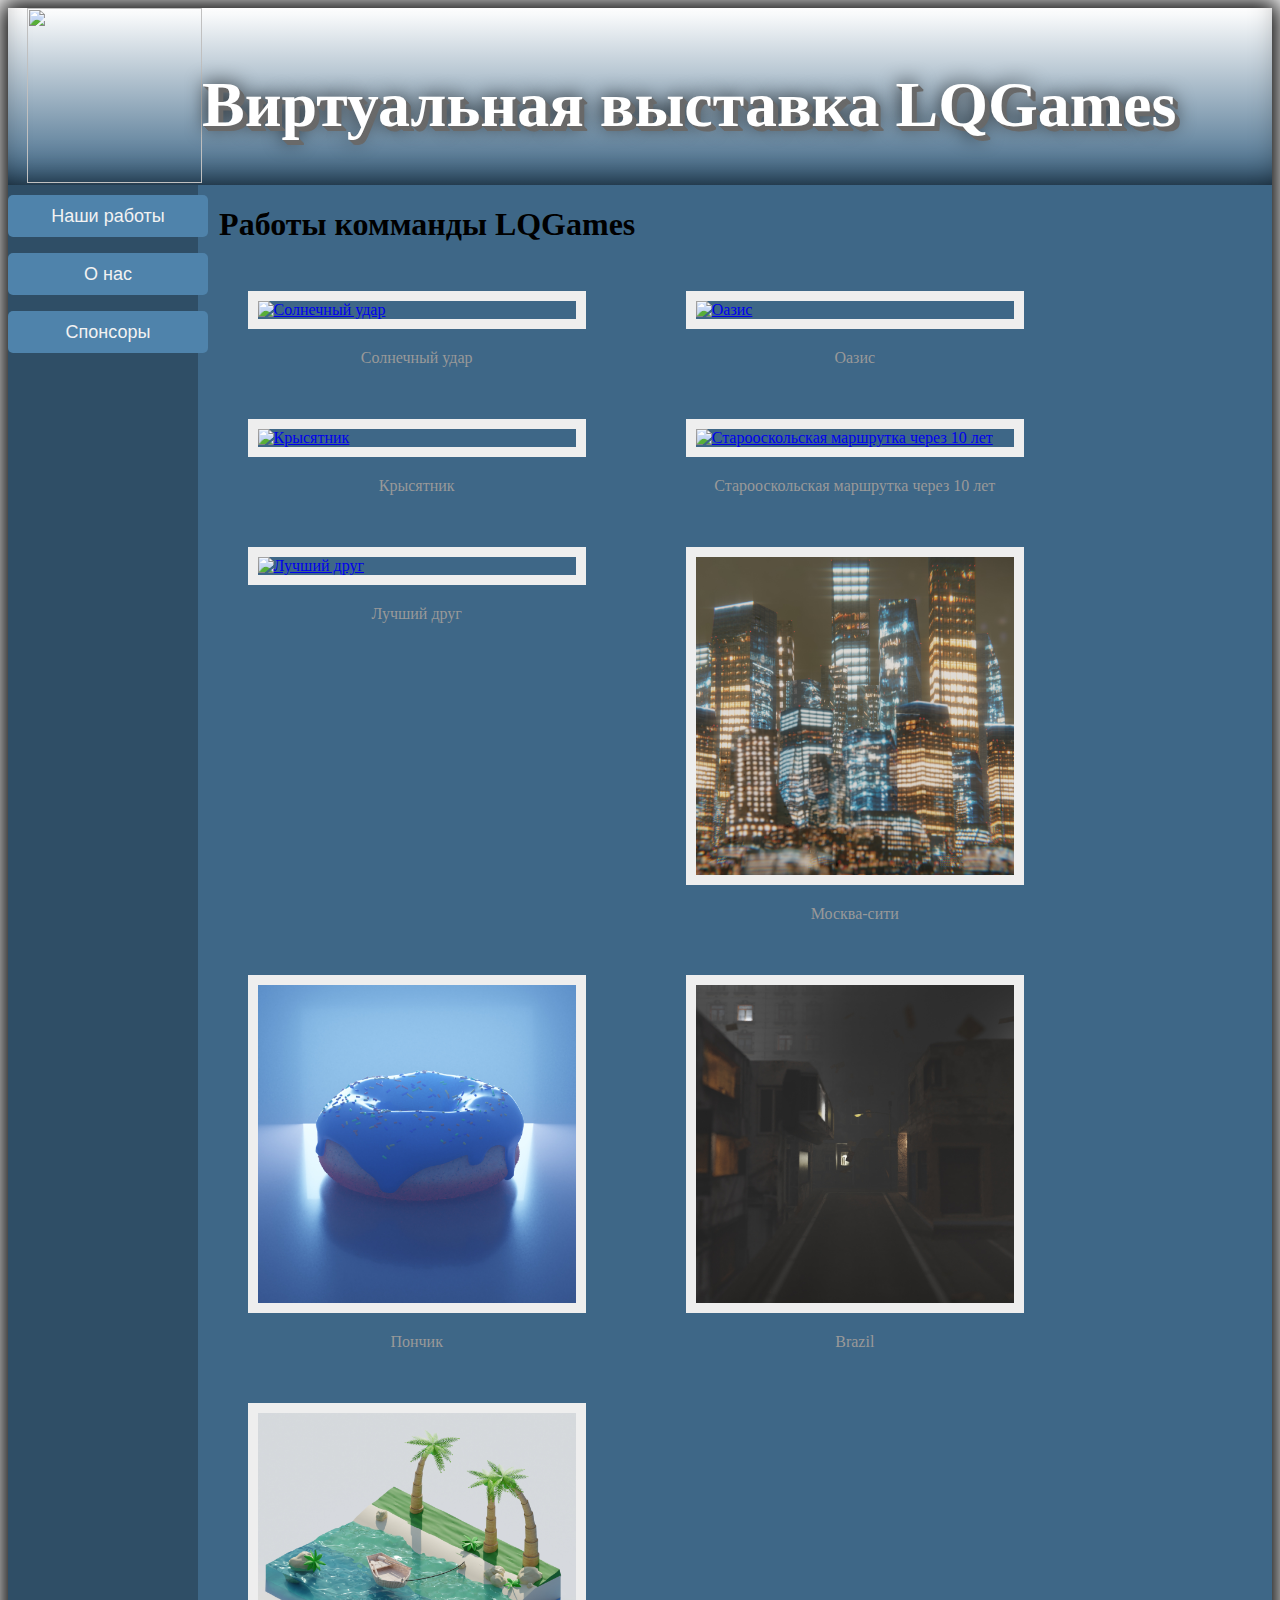
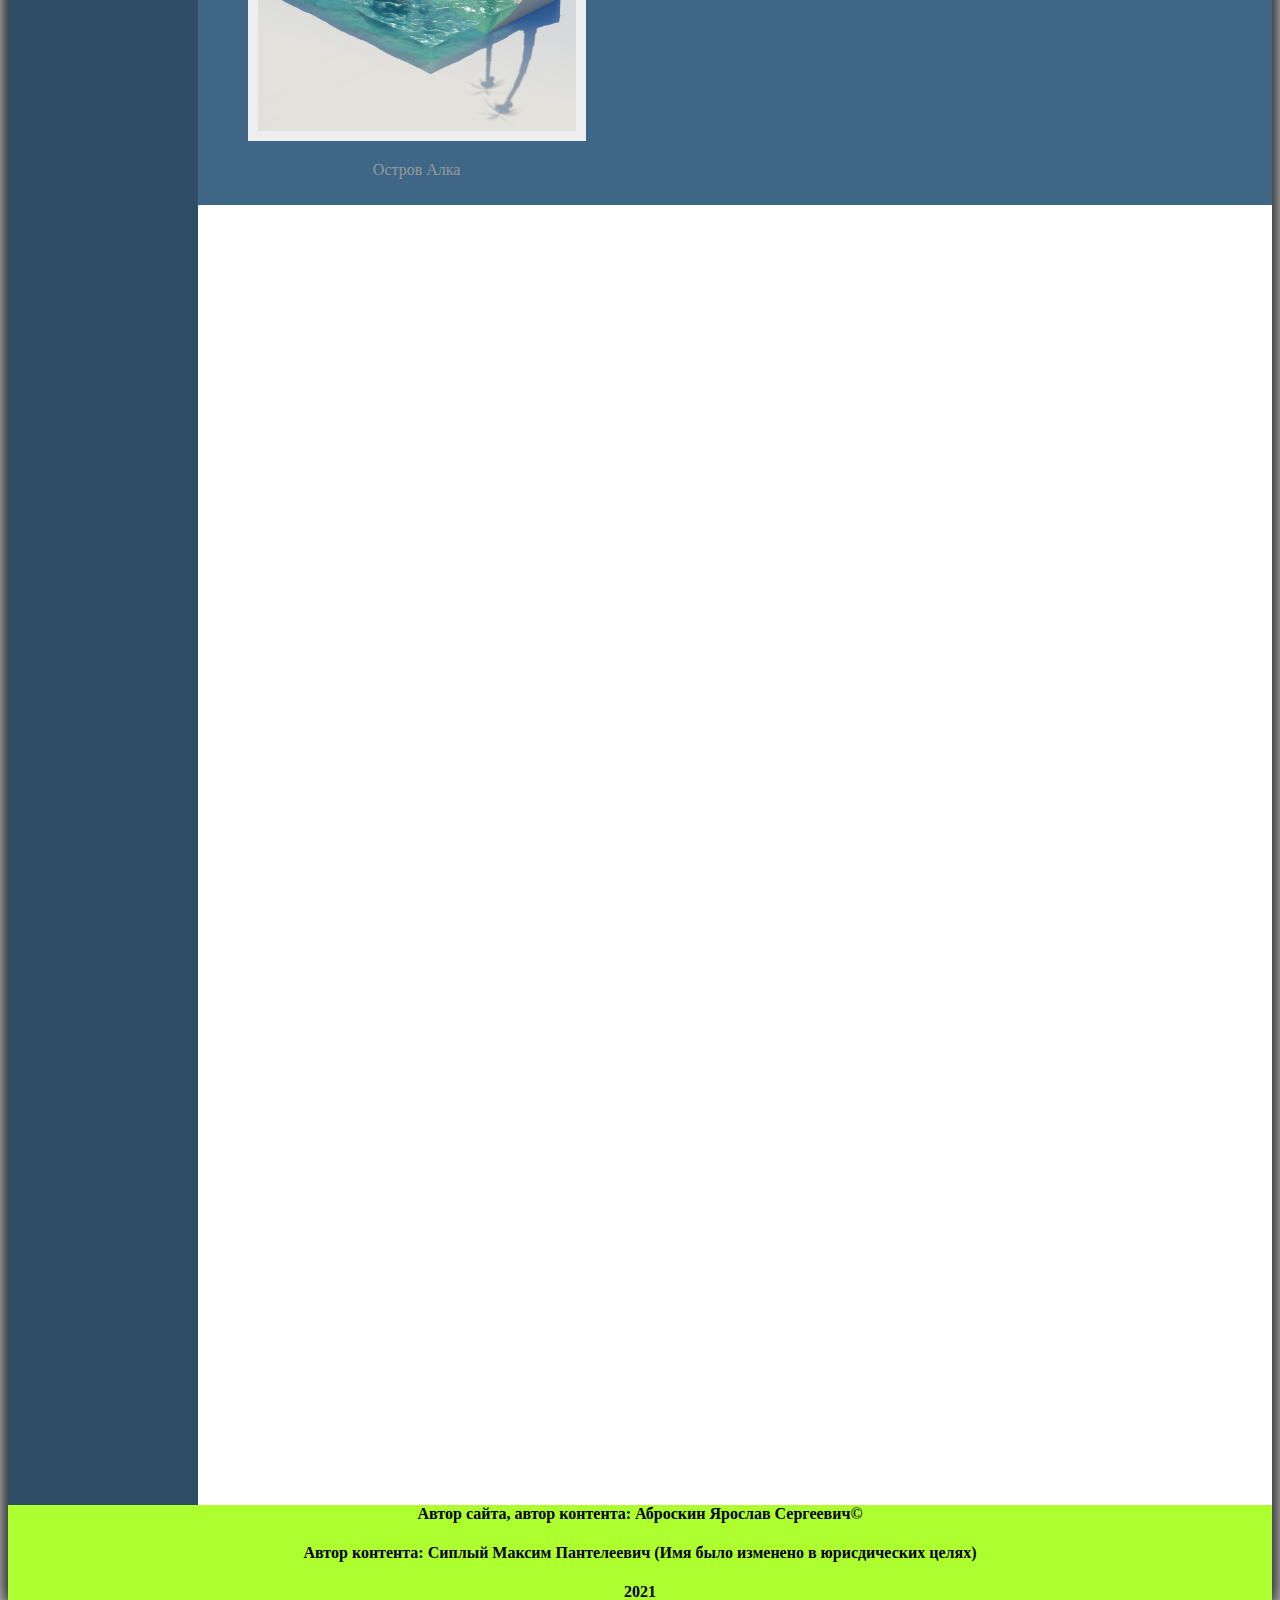
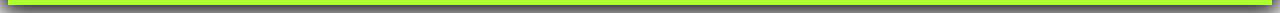
==== index.html @ d920711d "Add files via upload" ====
﻿<HTML>
<HEAD> 
<TITLE>Виртуальная выставка LQGames</TITLE>
<link rel="stylesheet" href="style.css" type="text/css" />
<meta http-equiv="Content-Type" content="text/html; charset=utf-8">
</HEAD>
	<BODY>
<div id = "wrap" style = "box-shadow: 0px 0px 24px 7px #000000;">
<!------ Aa?oooea ------>
<div class="header">
	<div class="col-md-2" style="margin-left: 1.5%;display: inline-flex;">
	<img width="175px" height="175px" src="img/Logo.png">
	<h1 id="Zag">ㅤㅤㅤㅤВиртуальная выставка LQGames</h1>
</div>
		</div>
<!------ Eaaay eieiiea ------>
<div id = "left2">
	<form action="index.html">
	<button>Наши работы</button> </form>
	<form action="index1.html">
	<button>О нас</button> </form>
	<form action="index2.html">
	<button>Спонсоры</button> </form>

	
</div>
<div id = "content">
	
	<!------ Ea?oeiee ------>
<div class="container">
        
            <h1 style = "margin-left: 2%;">Работы комманды LQGames</h1>

            <div id="gallery">

                <figure class="photo">
                    <a href="Cucumber.html"><img src="img/Огурец-.jpg" alt="Солнечный удар" /></a>
                    <figcaption>Солнечный удар</figcaption>
                </figure>

                <figure class="photo">
                    <a href="room.html"><img src="img/Комната-.jpg" alt="Оазис" /></a>
                    <figcaption>Оазис</figcaption>
                </figure>

                <figure class="photo">
                    <a href="Rats.html"><img src="img/Крысятник-.jpg" alt="Крысятник" /></a>
                    <figcaption>Крысятник</figcaption>
                </figure>

                <figure class="photo">
                    <a href="Lada.html"><img src="img/Лада-.jpg" alt="Старооскольская маршрутка через 10 лет" /></a>
                    <figcaption>Старооскольская маршрутка через 10 лет</figcaption>
                </figure>

                <figure class="photo">
                    <a href="Friend.html"><img src="img/Друг-.jpg" alt="Лучший друг" /></a>
                    <figcaption>Лучший друг</figcaption>
                </figure>

                <figure class="photo">
                    <a href="City.html"><img src="img/Город-.jpg" alt="Москва-сити" /></a>
                    <figcaption>Москва-сити</figcaption>
                </figure>

                <figure class="photo">
                    <a href="Donut.html"><img src="img/Пончик-.jpg" alt="Пончик" /></a>
                    <figcaption>Пончик</figcaption>
                </figure>

                <figure class="photo">
                    <a href="BadCity.html"><img src="img/ГородГавно-.jpg" alt="Welcome to Brazil" /></a>
                    <figcaption>Brazil</figcaption>
                </figure>

                <figure class="photo">
                    <a href="Island.html"><img src="img/Остров-.jpg" alt="Остров Алка" /></a>
                    <figcaption>Остров Алка</figcaption>
                </figure>

            </div>
        </div>
<!------ Iiaaae ------>


</div>
<div id = "footer">
	<p><h4 style="font-family:srt;">Автор сайта, автор контента: Аброскин Ярослав Сергеевич©</h4></p>
	<p><h4 style="font-family:srt;">Автор контента: Сиплый Максим Пантелеевич (Имя было изменено в юрисдических целях)</h4></p>
	<p><h4 style="font-family:srt;">2021</h4></p>
</div>
        </BODY>
</HTML>
---- style.css ----
@font-face {
    font-family: srt; /* Гарнитура шрифта */
    src: url(Srt.ttf); /* Путь к файлу со шрифтом */
   }

.header {
	background-position: top;
	background-size: cover;
	height: 177px;
	font-size: 0.8em;
	margin-left: 0px;
	margin-right: 0px;
	min-width: 900px;
	background: linear-gradient(to top, #3e6787, white);
	box-shadow: 0px -20px 40px -24px #000000 inset;
}

h2{
	font-size: 180%;
	color: #00Fa9A;
	text-shadow: 0 0 20px cyan;
	text-align: center;
}

#Zag{
	padding-top: 10px;
	text-shadow: DimGray 1px 1px 0, DimGray 2px 2px 0, 
                DimGray 3px 3px 0, DimGray 4px 4px 0, 
                DimGray 5px 5px 0, 0 0 20px black;
				
	font-family: srt;
	font-size: 500%;
	color: white;
	text-align: center;
}

#h1 {
	color: #00Fa9A;
	text-align: center;
	text-shadow: 0 0 20px cyan;
}

p {
	text-align: left;
}

#wrap { 
	width:auto; 
	min-height:100%; 
	margin:0 auto; 
} 

.imgg {
	margin-top: 5px;
	margin-left: 5px;
	width: 8%;
}

.films_block{
	   content: '';
   display: block; 
   height: 0; 
   clear: both;
}
 
.films_block img {
	border: 4px solid #00Fa9A;
	border-radius: 10px 50px;
	margin-left: 6px;
	width: 23%;
	
}

.films_block img:hover {
  -webkit-transform: scale(1.3);
  -ms-transform: scale(1.3);
  transform: scale(1.3);
  box-shadow: 0 0 20px rgba(0, 250, 154,1);
  cursor: pointer;
  transition: all 50ms ease; 
}

#left { 
 min-height:100%;
 width:15%; 
 background:#2f4e66; 
 float:left; 
} 

#left2 { 
 min-height:330.3%;
 width:15%; 
 background:#2f4e66; 
 float:left; 
} 

#content { 
  width:85%; 
  min-height: 100%; 
  float: left;
  background-color: #3e6787; 
}

#content1 { 
  width:85%; 
  min-height: 500px; 
  float: left;
  background-color: black; 
}

#footer {
 height: 100px;
 background: GreenYellow;
 clear: both;
 text-align:center;
 width:auto;
}

p {
 text-align: center;
}

button {
	width: 200px;
	margin-top: 10px;
	display: block;
	margin-left: auto;
    margin-right: auto;
    height: 42px;
	border: none;
	background: #4f83ab;
	color: #f2f2f2;
	padding: 10px;
	font-size: 18px;
	border-radius: 5px;
	position: relative;
	box-sizing: border-box;
	transition: all 250ms ease; 
}

button:hover {
	background: rgba(0,0,0,0);
	color: #3a7999;
	box-shadow: inset 0 0 0 3px #3a7999;
	cursor: pointer;
}

.wrapper {
        width: 300px;
        height: 300px;
        border: 5px solid #515151;
      }
      .exmpl {
        overflow: hidden;
        display: flex;
        justify-content: center;
        align-items: center;
      }
      .exmpl img {
        height: 100%;
        width: auto;
      }
	  
.container {
	width: 100%;
	max-width: 100%;
	margin: 0 auto;
}
.photo {
	float: left;
    width: 33.333333%;
	padding: 10px;
	box-sizing: border-box; 
}
.photof {
	float: left;
    width: 45%;
	box-sizing: border-box; 
}
#full{
	color: white;
}
#full:hover{
	cursor:pointer;
}
.photof:hover{
	-webkit-transform: scale(1.3);
    -ms-transform: scale(1.3);
    transform: scale(1.3);
    box-shadow: 0 0 20px black;
    cursor: pointer;
}
.photo img {
    display: block;
    max-width: 100%;
    height: auto;
    border: 10px solid #eee;
    box-sizing: border-box;
}
.photo a:hover {
  -webkit-transform: scale(1.3);
  -ms-transform: scale(1.3);
  transform: scale(1.3);
  box-shadow: 0 0 20px black;
  cursor: pointer;

}
.photo a {
    display: block;
    position: relative;
	transition: all 50ms ease;
}

.photo:hover> a:after {
    visibility: visible;
}
.photo figcaption {
    color: #999999;
    text-align: center;
    margin-top: 20px;
}
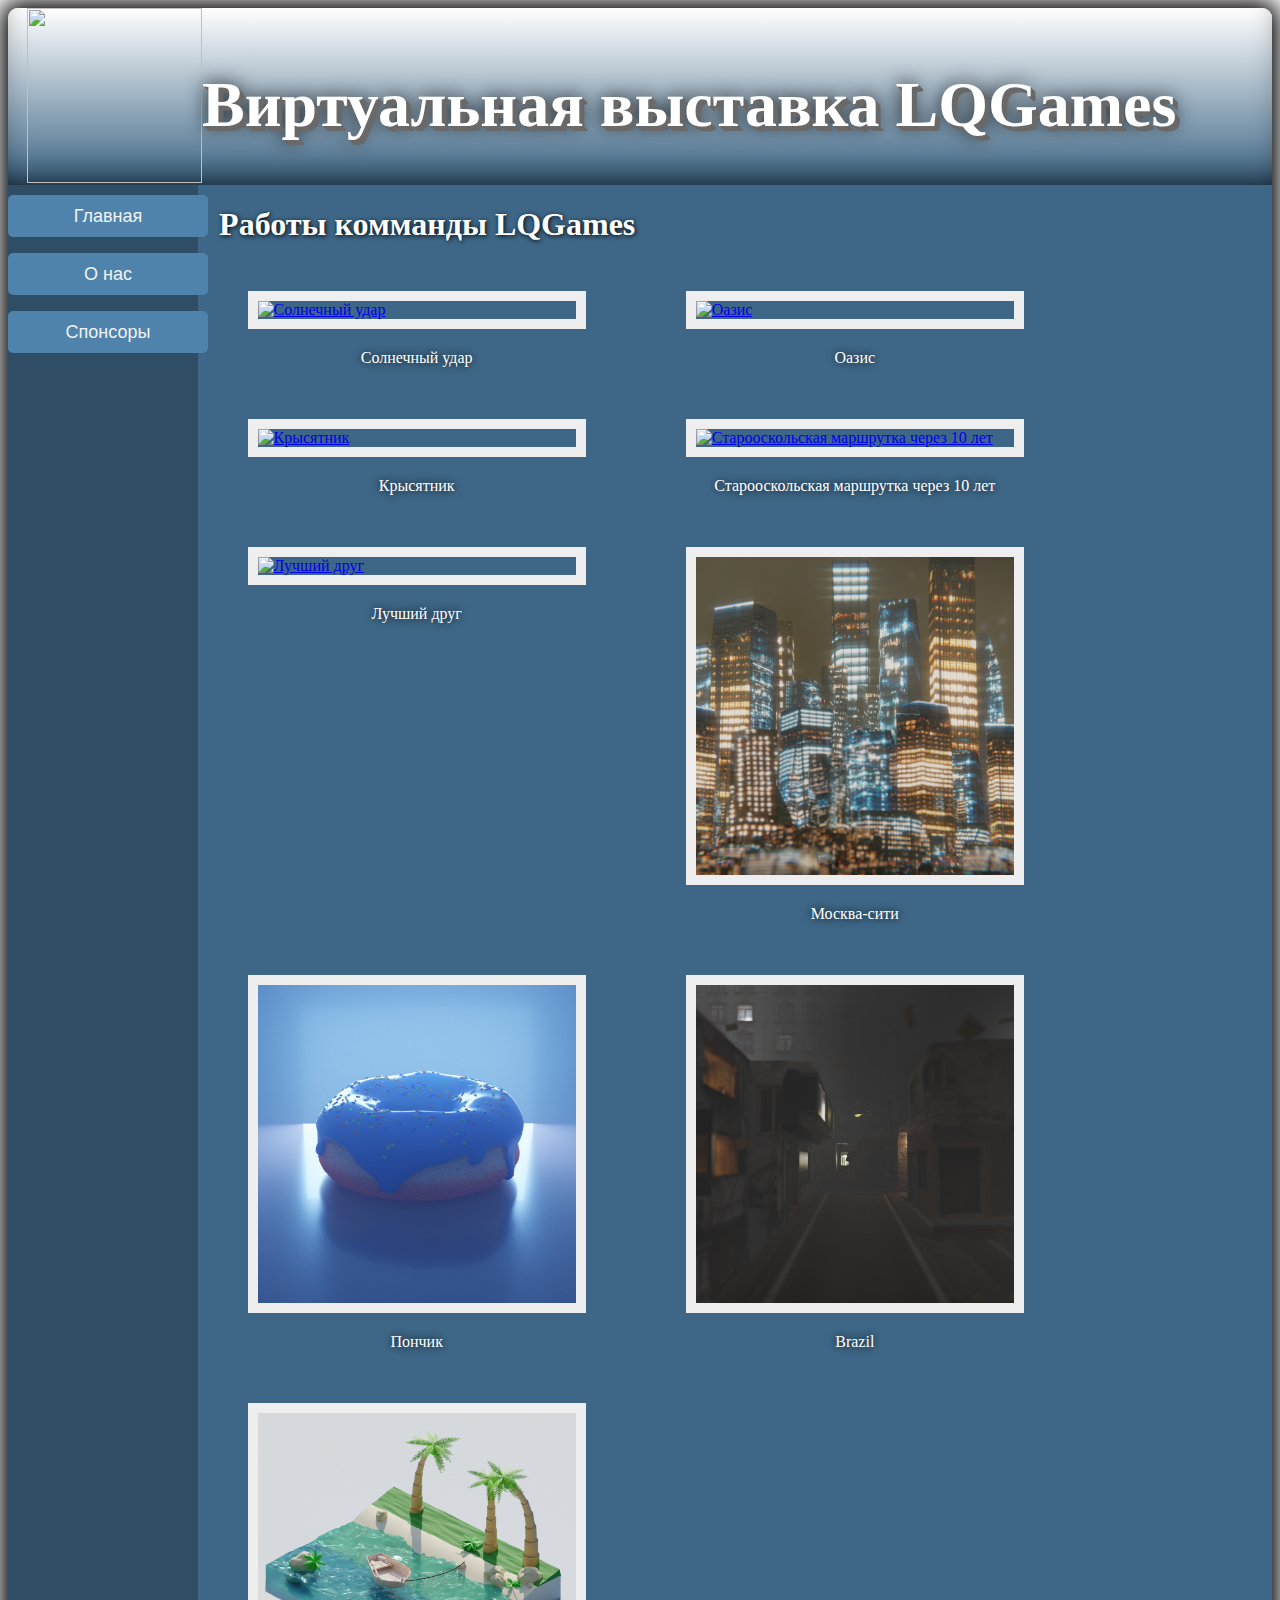
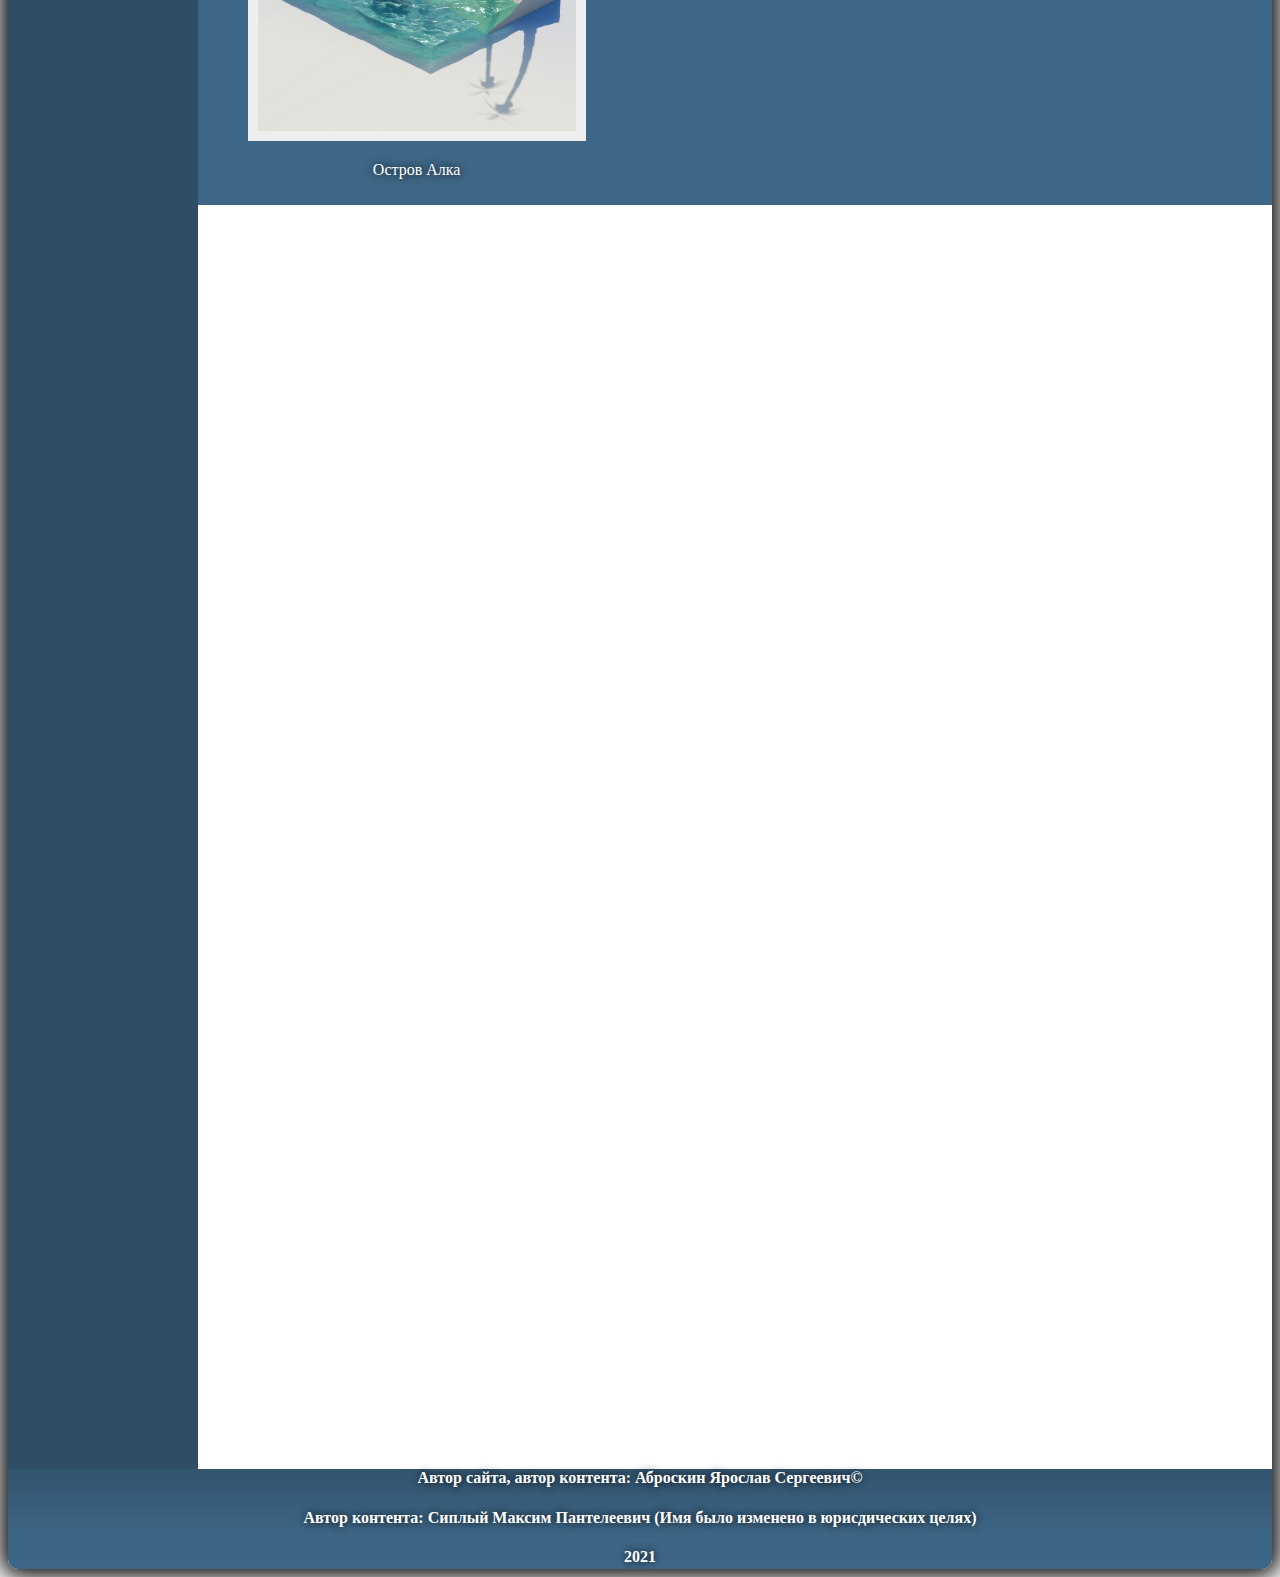
==== commit 404a2010: "Add files via upload" ====
--- a/index.html
+++ b/index.html
@@ -8,15 +8,15 @@
 <div id = "wrap" style = "box-shadow: 0px 0px 24px 7px #000000;">
 <!------ Aa?oooea ------>
 <div class="header">
-	<div class="col-md-2" style="margin-left: 1.5%;display: inline-flex;">
-	<img width="175px" height="175px" src="img/Logo.png">
+	<div style="margin-left: 1.5%;display: inline-flex;">
+	<a href="index.html"><img width="175px" height="175px" src="img/Logo.png"></a>
 	<h1 id="Zag">ㅤㅤㅤㅤВиртуальная выставка LQGames</h1>
 </div>
 		</div>
 <!------ Eaaay eieiiea ------>
 <div id = "left2">
 	<form action="index.html">
-	<button>Наши работы</button> </form>
+	<button>Главная</button> </form>
 	<form action="index1.html">
 	<button>О нас</button> </form>
 	<form action="index2.html">
@@ -29,7 +29,7 @@
 	<!------ Ea?oeiee ------>
 <div class="container">
         
-            <h1 style = "margin-left: 2%;">Работы комманды LQGames</h1>
+            <h1 style = "margin-left: 2%; color: white; text-shadow: 1px 1px 5px black;">Работы комманды LQGames</h1>
 
             <div id="gallery">
 
--- a/style.css
+++ b/style.css
@@ -22,6 +22,17 @@
 	text-align: center;
 }
 
+#Names{
+	color: #bbbbbb;
+	text-shadow: 0 0 20px black;
+	transition: all 200ms ease;
+}
+
+#Names:hover{
+	cursor: pointer;
+	color: cyan;
+}
+
 #Zag{
 	padding-top: 10px;
 	text-shadow: DimGray 1px 1px 0, DimGray 2px 2px 0, 
@@ -48,36 +59,14 @@
 	width:auto; 
 	min-height:100%; 
 	margin:0 auto; 
+	border-radius: 10px;
+	overflow: hidden;
 } 
 
 .imgg {
 	margin-top: 5px;
 	margin-left: 5px;
 	width: 8%;
-}
-
-.films_block{
-	   content: '';
-   display: block; 
-   height: 0; 
-   clear: both;
-}
- 
-.films_block img {
-	border: 4px solid #00Fa9A;
-	border-radius: 10px 50px;
-	margin-left: 6px;
-	width: 23%;
-	
-}
-
-.films_block img:hover {
-  -webkit-transform: scale(1.3);
-  -ms-transform: scale(1.3);
-  transform: scale(1.3);
-  box-shadow: 0 0 20px rgba(0, 250, 154,1);
-  cursor: pointer;
-  transition: all 50ms ease; 
 }
 
 #left { 
@@ -88,7 +77,14 @@
 } 
 
 #left2 { 
- min-height:330.3%;
+ min-height:326.3%;
+ width:15%; 
+ background:#2f4e66; 
+ float:left; 
+} 
+
+#left3 { 
+ min-height: 131%;
  width:15%; 
  background:#2f4e66; 
  float:left; 
@@ -110,10 +106,13 @@
 
 #footer {
  height: 100px;
- background: GreenYellow;
+ background: #3e6787;
  clear: both;
  text-align:center;
  width:auto;
+ box-shadow: 0px 80px 47px -47px rgba(43, 72, 94, 0.6) inset;
+ color: white;
+ text-shadow: 0 0 8px black;
 }
 
 p {
@@ -144,22 +143,6 @@
 	box-shadow: inset 0 0 0 3px #3a7999;
 	cursor: pointer;
 }
-
-.wrapper {
-        width: 300px;
-        height: 300px;
-        border: 5px solid #515151;
-      }
-      .exmpl {
-        overflow: hidden;
-        display: flex;
-        justify-content: center;
-        align-items: center;
-      }
-      .exmpl img {
-        height: 100%;
-        width: auto;
-      }
 	  
 .container {
 	width: 100%;
@@ -176,6 +159,7 @@
 	float: left;
     width: 45%;
 	box-sizing: border-box; 
+	border-radius: 1%;
 }
 #full{
 	color: white;
@@ -215,7 +199,8 @@
     visibility: visible;
 }
 .photo figcaption {
-    color: #999999;
+    color: white;
+	text-shadow: 0 0 8px black;
     text-align: center;
     margin-top: 20px;
 }